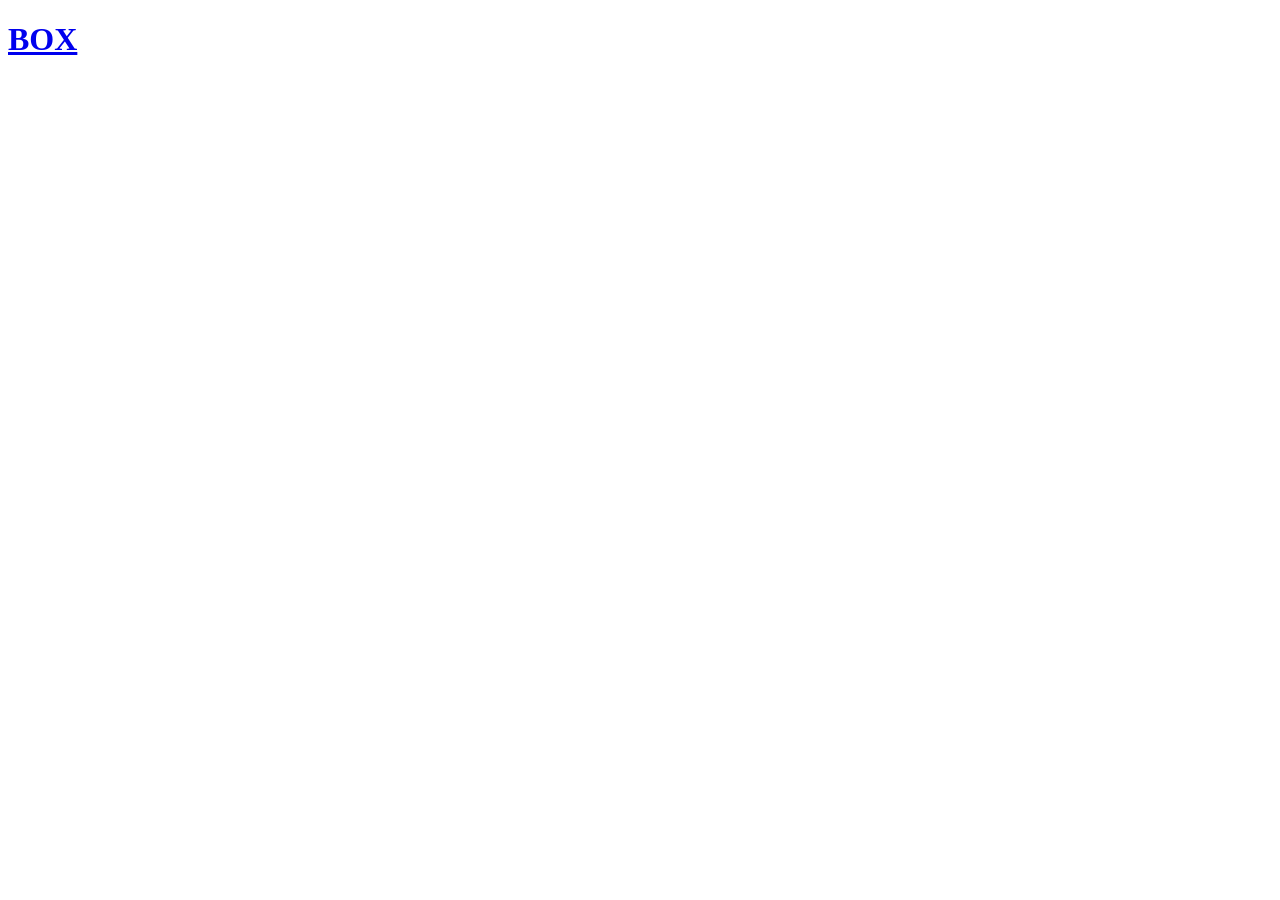
==== Box/src/index.html @ eb34fd79 "made everything" ====
<!DOCTYPE html>
<html lang="en">
  <head>
    <meta charset="UTF-8" />
    <meta name="viewport" content="width=device-width, initial-scale=1.0" />
    <title>BOX</title>
  </head>
  <body>
    <h1><a href="https://startpage.com">BOX</a></h1>
  </body>
</html>
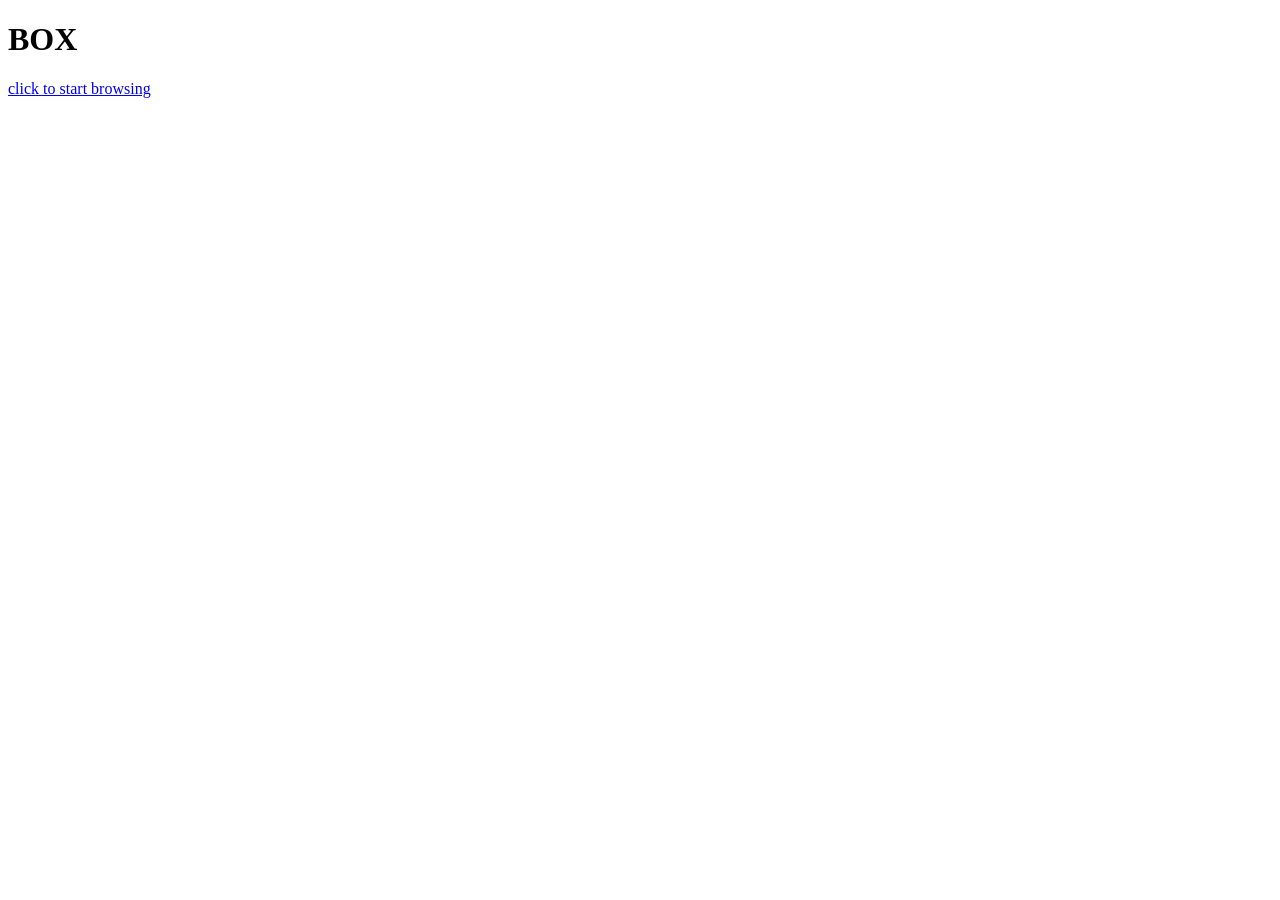
==== commit 2d038c35: "updated all" ====
--- a/Box/src/index.html
+++ b/Box/src/index.html
@@ -3,9 +3,11 @@
   <head>
     <meta charset="UTF-8" />
     <meta name="viewport" content="width=device-width, initial-scale=1.0" />
+    <link rel="stylesheet" href="style.css" />
     <title>BOX</title>
   </head>
   <body>
-    <h1><a href="https://startpage.com">BOX</a></h1>
+    <h1>BOX</h1>
+    <a href="https://google.com">click to start browsing</a>
   </body>
 </html>
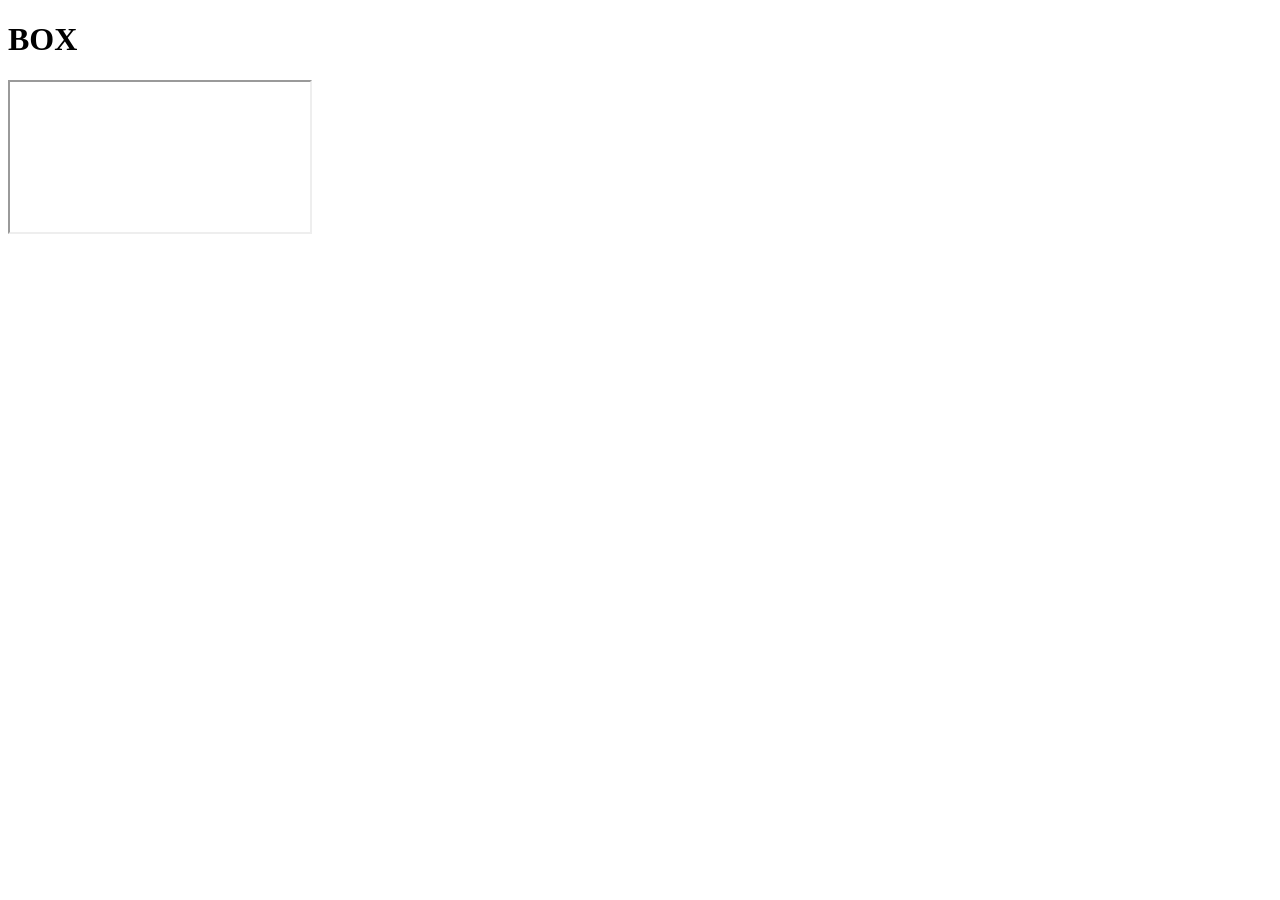
==== commit 1367d82f: "updated" ====
--- a/Box/src/index.html
+++ b/Box/src/index.html
@@ -8,6 +8,6 @@
   </head>
   <body>
     <h1>BOX</h1>
-    <a href="https://google.com">click to start browsing</a>
+    <iframe src="https://google.com" id="page"></iframe>
   </body>
 </html>
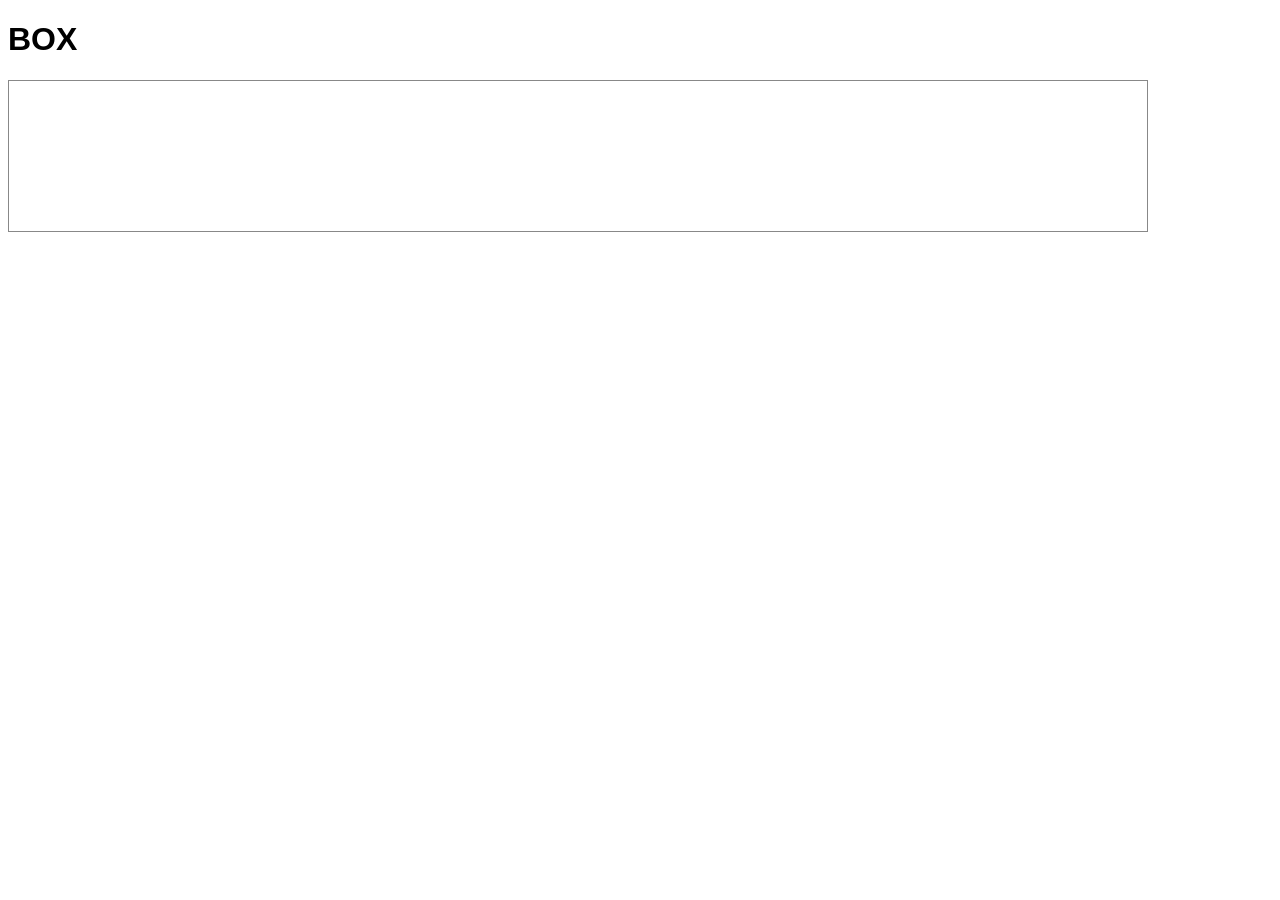
==== commit d67818c3: "updated" ====
--- a/Box/src/index.html
+++ b/Box/src/index.html
@@ -3,11 +3,11 @@
   <head>
     <meta charset="UTF-8" />
     <meta name="viewport" content="width=device-width, initial-scale=1.0" />
-    <link rel="stylesheet" href="style.css" />
+    <link rel="stylesheet" href="styles.css" />
     <title>BOX</title>
   </head>
   <body>
     <h1>BOX</h1>
-    <iframe src="https://google.com" id="page"></iframe>
+    <iframe src="https://store.steampowered.com" id="page"></iframe>
   </body>
 </html>
--- a/Box/src/styles.css
+++ b/Box/src/styles.css
@@ -0,0 +1,9 @@
+html{
+  font-family: Arial, Helvetica, sans-serif;
+  align-items: center;
+}
+#page{
+  width: 90%;
+  height: 90%;
+  border: 1px solid #888888;
+}
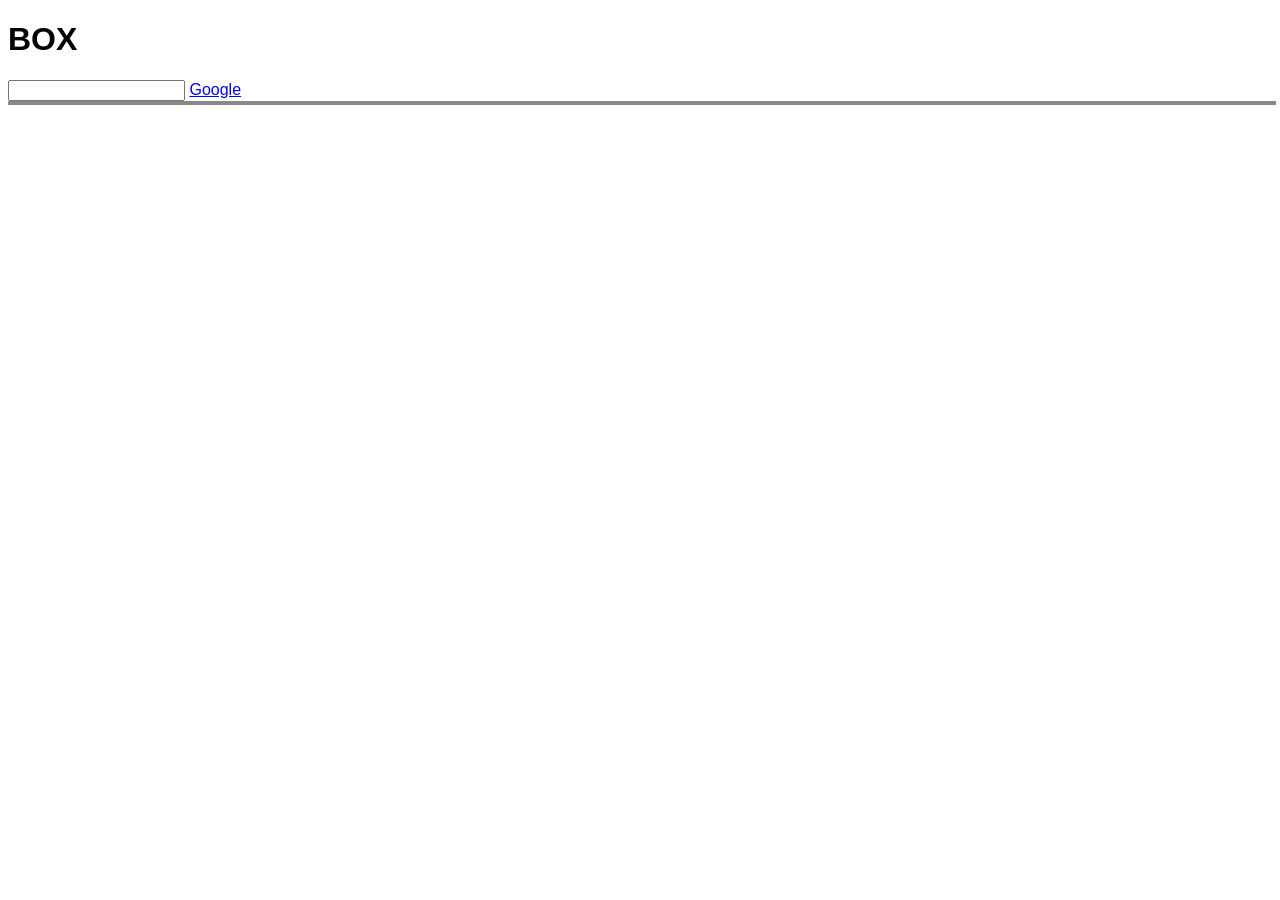
==== commit 9062243e: "improved" ====
--- a/Box/src/index.html
+++ b/Box/src/index.html
@@ -5,9 +5,12 @@
     <meta name="viewport" content="width=device-width, initial-scale=1.0" />
     <link rel="stylesheet" href="styles.css" />
     <title>BOX</title>
+    <script src="main.js" defer></script>
   </head>
   <body>
     <h1>BOX</h1>
-    <iframe src="https://store.steampowered.com" id="page"></iframe>
+    <input type="text" id="bar"/>
+    <a href="https://google.com">Google</a>
+    <div id="page"></div>
   </body>
 </html>
--- a/Box/src/styles.css
+++ b/Box/src/styles.css
@@ -3,7 +3,7 @@
   align-items: center;
 }
 #page{
-  width: 90%;
+  width: 100%;
   height: 90%;
-  border: 1px solid #888888;
+  border: 2px solid #888888;
 }
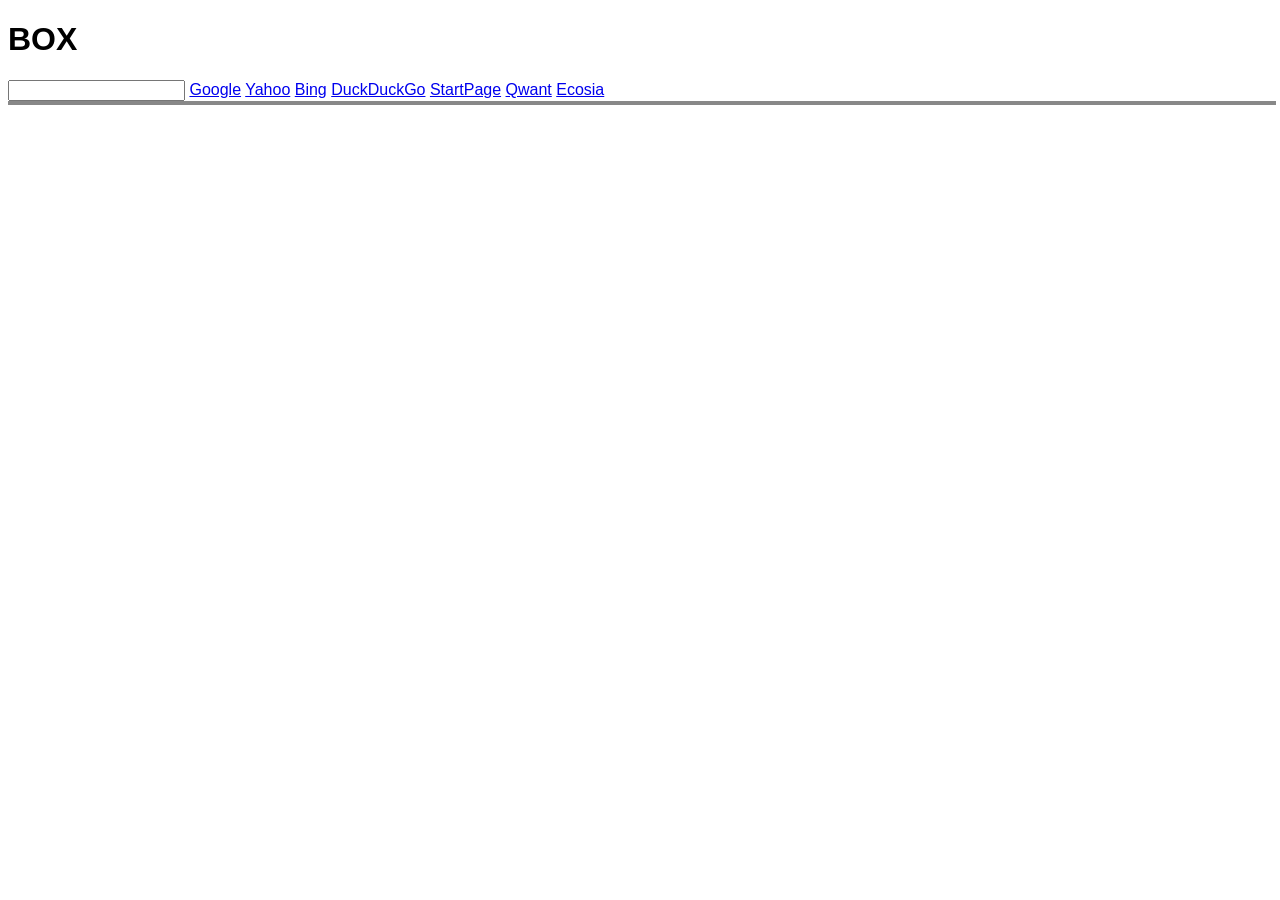
==== commit b0c28b91: "updated" ====
--- a/Box/src/index.html
+++ b/Box/src/index.html
@@ -11,6 +11,13 @@
     <h1>BOX</h1>
     <input type="text" id="bar"/>
     <a href="https://google.com">Google</a>
-    <div id="page"></div>
+    <a href="https://yahoo.com">Yahoo</a>
+    <a href="https://bing.com">Bing</a>
+    <a href="https://duckduckgo.com">DuckDuckGo</a>
+    <a href="https://startpage.com">StartPage</a>
+    <a href="https://qwant.com">Qwant</a>
+    <a href="https://ecosia.org">Ecosia</a>
+    <div id="page">
+    </div>
   </body>
 </html>
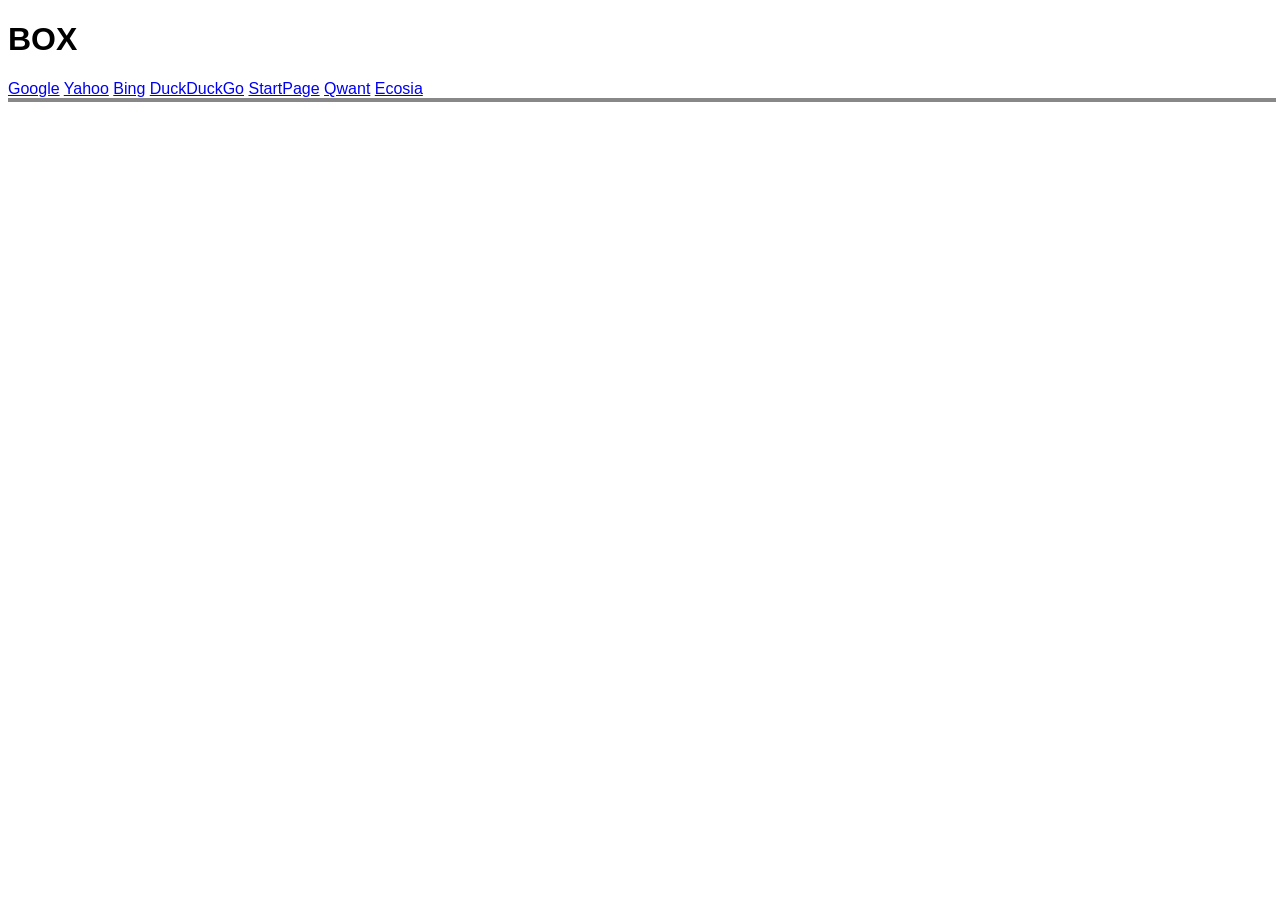
==== commit 209099d2: "got rid of some stuff" ====
--- a/Box/src/index.html
+++ b/Box/src/index.html
@@ -9,7 +9,6 @@
   </head>
   <body>
     <h1>BOX</h1>
-    <input type="text" id="bar"/>
     <a href="https://google.com">Google</a>
     <a href="https://yahoo.com">Yahoo</a>
     <a href="https://bing.com">Bing</a>
